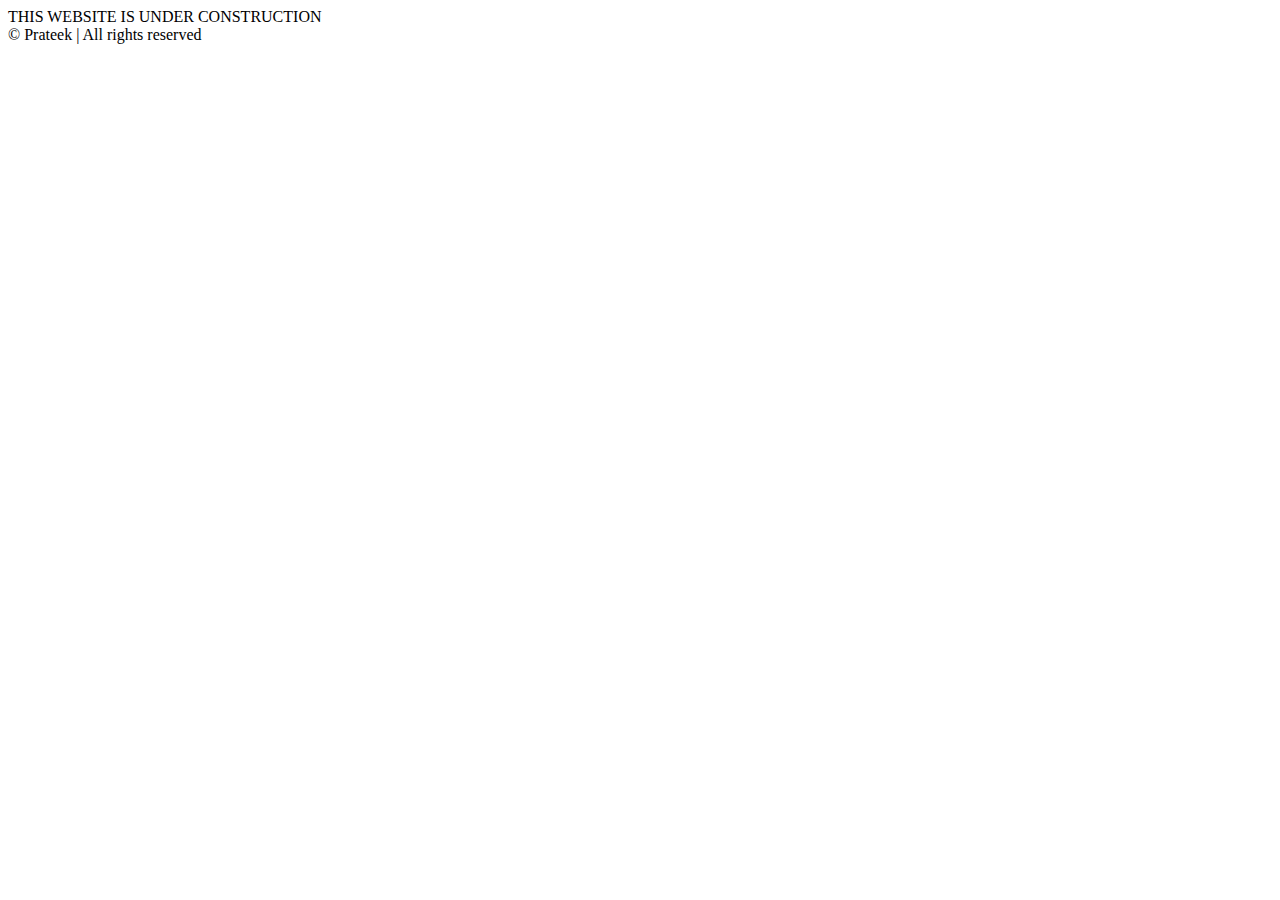
==== index.html @ 5afca83e "Fixed some bugs" ====
<!DOCTYPE html>

<html lang="en">

    <head>
        <title>Home | Prateek</title>
        <link rel="stylesheet" href= "src/css/style.css"/>
        <meta name="viewport" content="width=device-width" initial-scale="1.00" maximum-scale="1.0"/>
    </head>

    <div class="gif-container"></div>
    <div class="center">
        <p1>THIS WEBSITE IS UNDER CONSTRUCTION</p1>
    </div>
    <div class="footer">
        <p2>© Prateek | All rights reserved</p2>
    </div>
    
</html>
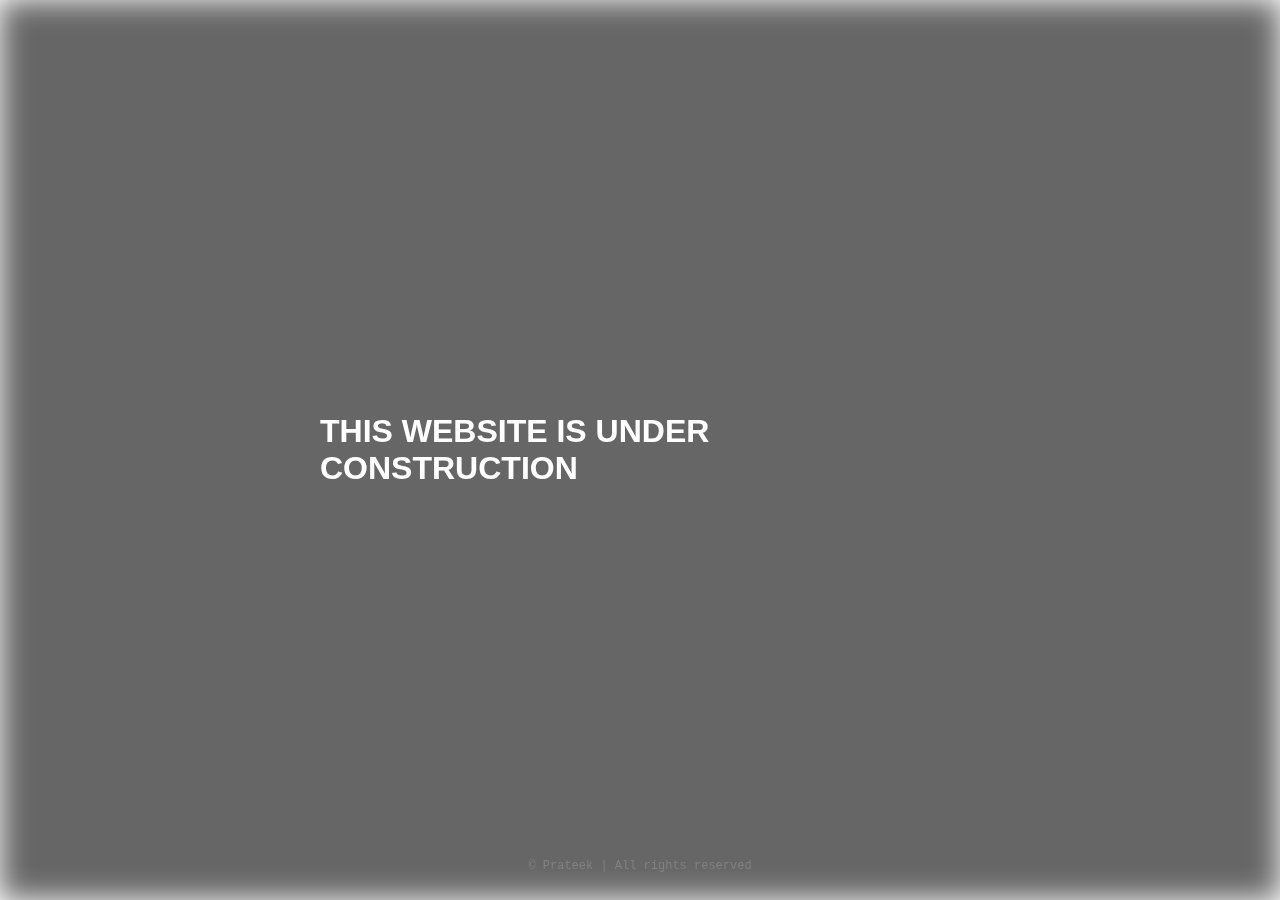
==== commit c8fd8e2c: "Made the code cleaner" ====
--- a/index.html
+++ b/index.html
@@ -1,19 +1,21 @@
 <!DOCTYPE html>
 
 <html lang="en">
-
+    
     <head>
+        <link rel="icon" href="src/css/images/favicon.ico"/>
         <title>Home | Prateek</title>
         <link rel="stylesheet" href= "src/css/style.css"/>
         <meta name="viewport" content="width=device-width" initial-scale="1.00" maximum-scale="1.0"/>
     </head>
 
     <div class="gif-container"></div>
+
     <div class="center">
         <p1>THIS WEBSITE IS UNDER CONSTRUCTION</p1>
     </div>
+
     <div class="footer">
         <p2>© Prateek | All rights reserved</p2>
     </div>
-    
 </html>--- a/src/css/style.css
+++ b/src/css/style.css
@@ -0,0 +1,43 @@
+html, body {
+    height: 100%;
+    margin: 0%;
+}
+
+.gif-container {
+    background: rgba(0, 0, 0, 0.60) url("./images/gojo-satoru.gif") center;
+    background-size: cover;
+    background-blend-mode: darken;
+    filter: blur(15px);
+
+    height: 100%; 
+}
+
+p1 {
+    font-family: 'Lucida Sans Regular', 'Lucida Grande', 'Lucida Sans Unicode', Geneva, Verdana, sans-serif;
+    font-size: 32px;
+    font-weight: 900;
+    color: white;
+    
+}
+
+p2 {
+    font-family: 'Courier New', Courier, monospace;
+    font-size: 12px;
+    font-weight: 100;
+    color: gray;
+}
+
+.center {
+    position: fixed;
+    top: 50%;
+    left: 50%;
+    transform: translate(-50%, -50%);
+}
+
+.footer {
+    position: fixed;
+    left: 0;
+    top: 95%;
+    width: 100%;
+    text-align: center;
+}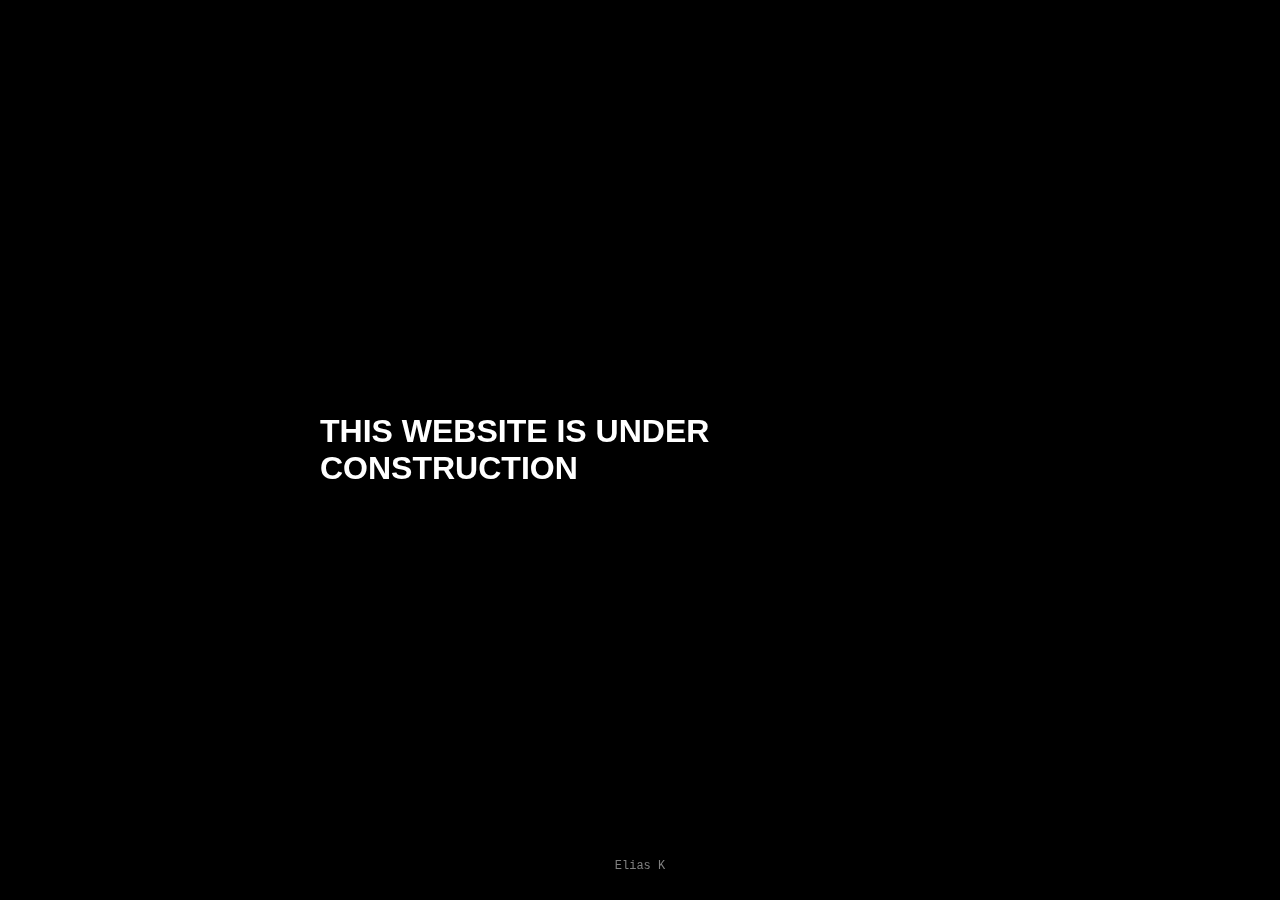
==== commit 0923c7e8: "Update index.html" ====
--- a/index.html
+++ b/index.html
@@ -3,9 +3,10 @@
 <html lang="en">
     
     <head>
-        <link rel="icon" href="src/css/images/favicon.ico"/>
-        <title>Home | Prateek</title>
-        <link rel="stylesheet" href= "src/css/style.css"/>
+        <meta charset="utf-8">
+        <link rel="icon" href="src/css/images/favicon.ico" type="images/ico"/>
+        <title>Construction in Progress</title>
+        <link rel="stylesheet" href= "src/css/style.css" type="text/css"/>
         <meta name="viewport" content="width=device-width" initial-scale="1.00" maximum-scale="1.0"/>
     </head>
 
@@ -16,6 +17,6 @@
     </div>
 
     <div class="footer">
-        <p2>© Prateek | All rights reserved</p2>
+        <p2>Elias K</p2>
     </div>
-</html>+</html>
--- a/src/css/style.css
+++ b/src/css/style.css
@@ -1,16 +1,25 @@
 html, body {
     height: 100%;
     margin: 0%;
+    background-color: black;
+    transition: 1s;
+    animation: fadeInAnimation ease 3s;
+    animation-iteration-count: 1;
+    animation-fill-mode: forwards;
 }
 
-.gif-container {
-    background: rgba(0, 0, 0, 0.60) url("./images/gojo-satoru.gif") center;
-    background-size: cover;
-    background-blend-mode: darken;
-    filter: blur(15px);
+@keyframes fadeInAnimation {
 
-    height: 100%; 
+    0% {
+        opacity: 0;
+    }
+
+    100% {
+        opacity: 100;
+    }
 }
+
+
 
 p1 {
     font-family: 'Lucida Sans Regular', 'Lucida Grande', 'Lucida Sans Unicode', Geneva, Verdana, sans-serif;
@@ -40,4 +49,4 @@
     top: 95%;
     width: 100%;
     text-align: center;
-}+}
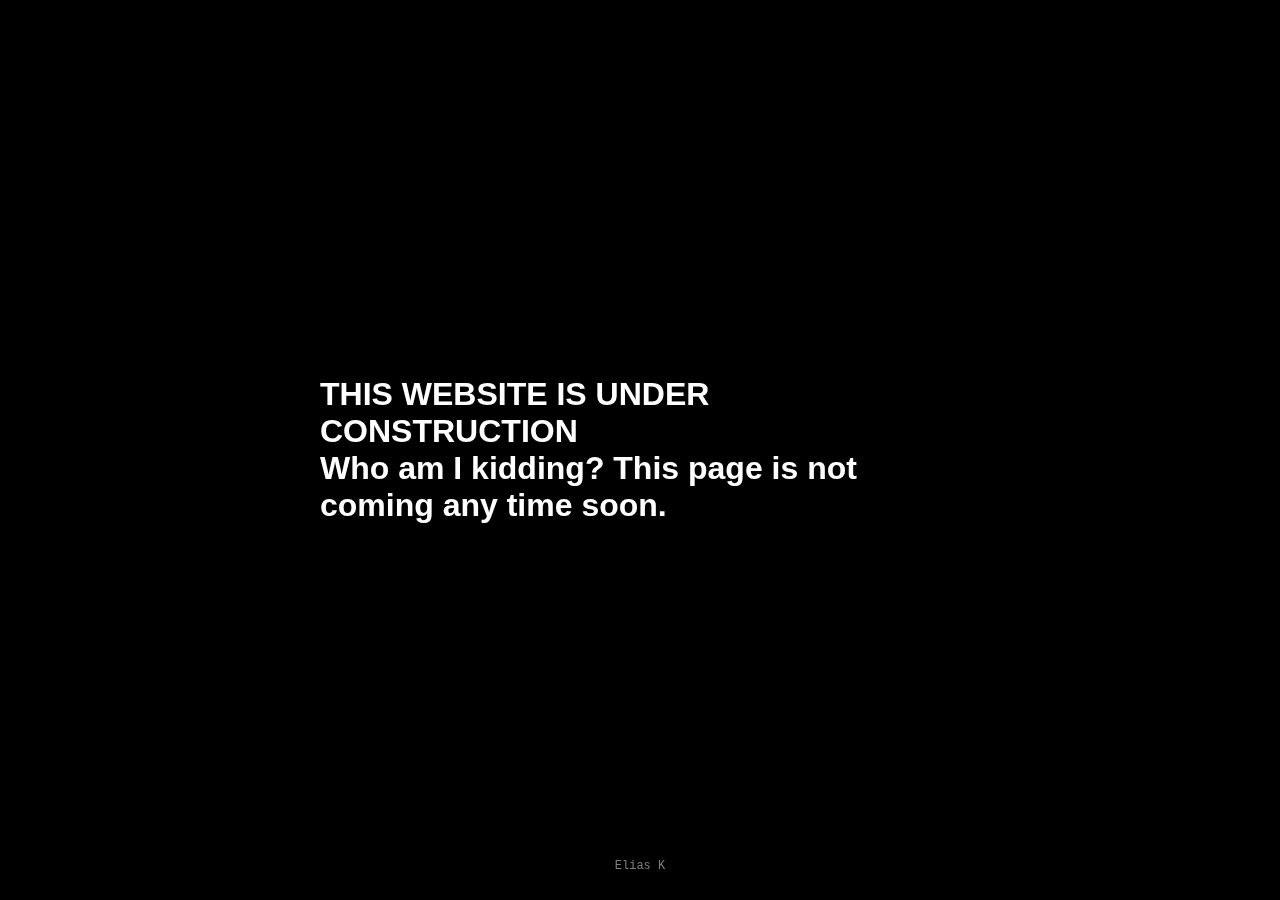
==== commit c3a47292: "Update index.html" ====
--- a/index.html
+++ b/index.html
@@ -14,6 +14,8 @@
 
     <div class="center">
         <p1>THIS WEBSITE IS UNDER CONSTRUCTION</p1>
+        <br>
+        <p1>Who am I kidding? This page is not coming any time soon.</p1>
     </div>
 
     <div class="footer">
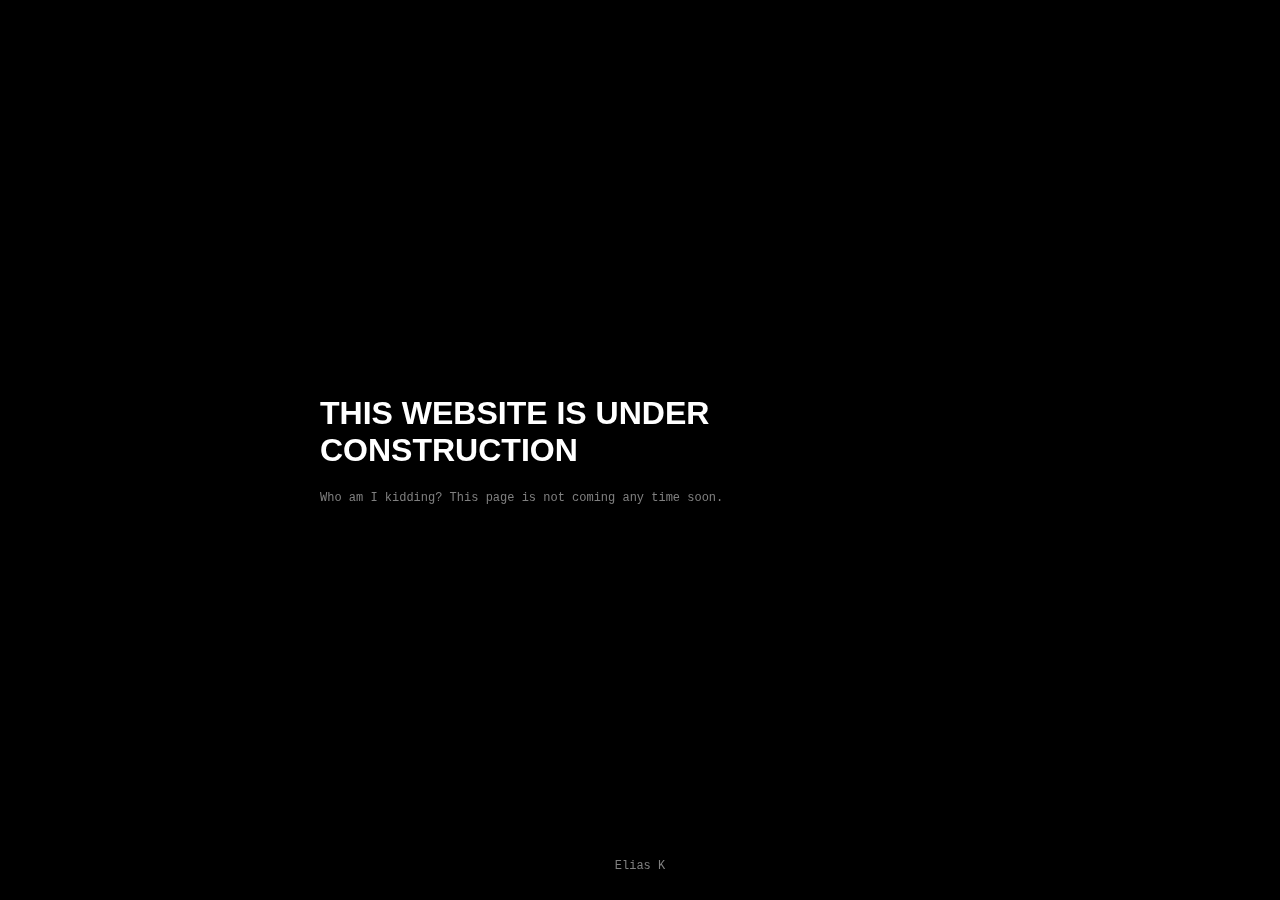
==== commit 75232b5a: "Update index.html" ====
--- a/index.html
+++ b/index.html
@@ -15,7 +15,8 @@
     <div class="center">
         <p1>THIS WEBSITE IS UNDER CONSTRUCTION</p1>
         <br>
-        <p1>Who am I kidding? This page is not coming any time soon.</p1>
+        <br>
+        <p2>Who am I kidding? This page is not coming any time soon.</p2>
     </div>
 
     <div class="footer">
